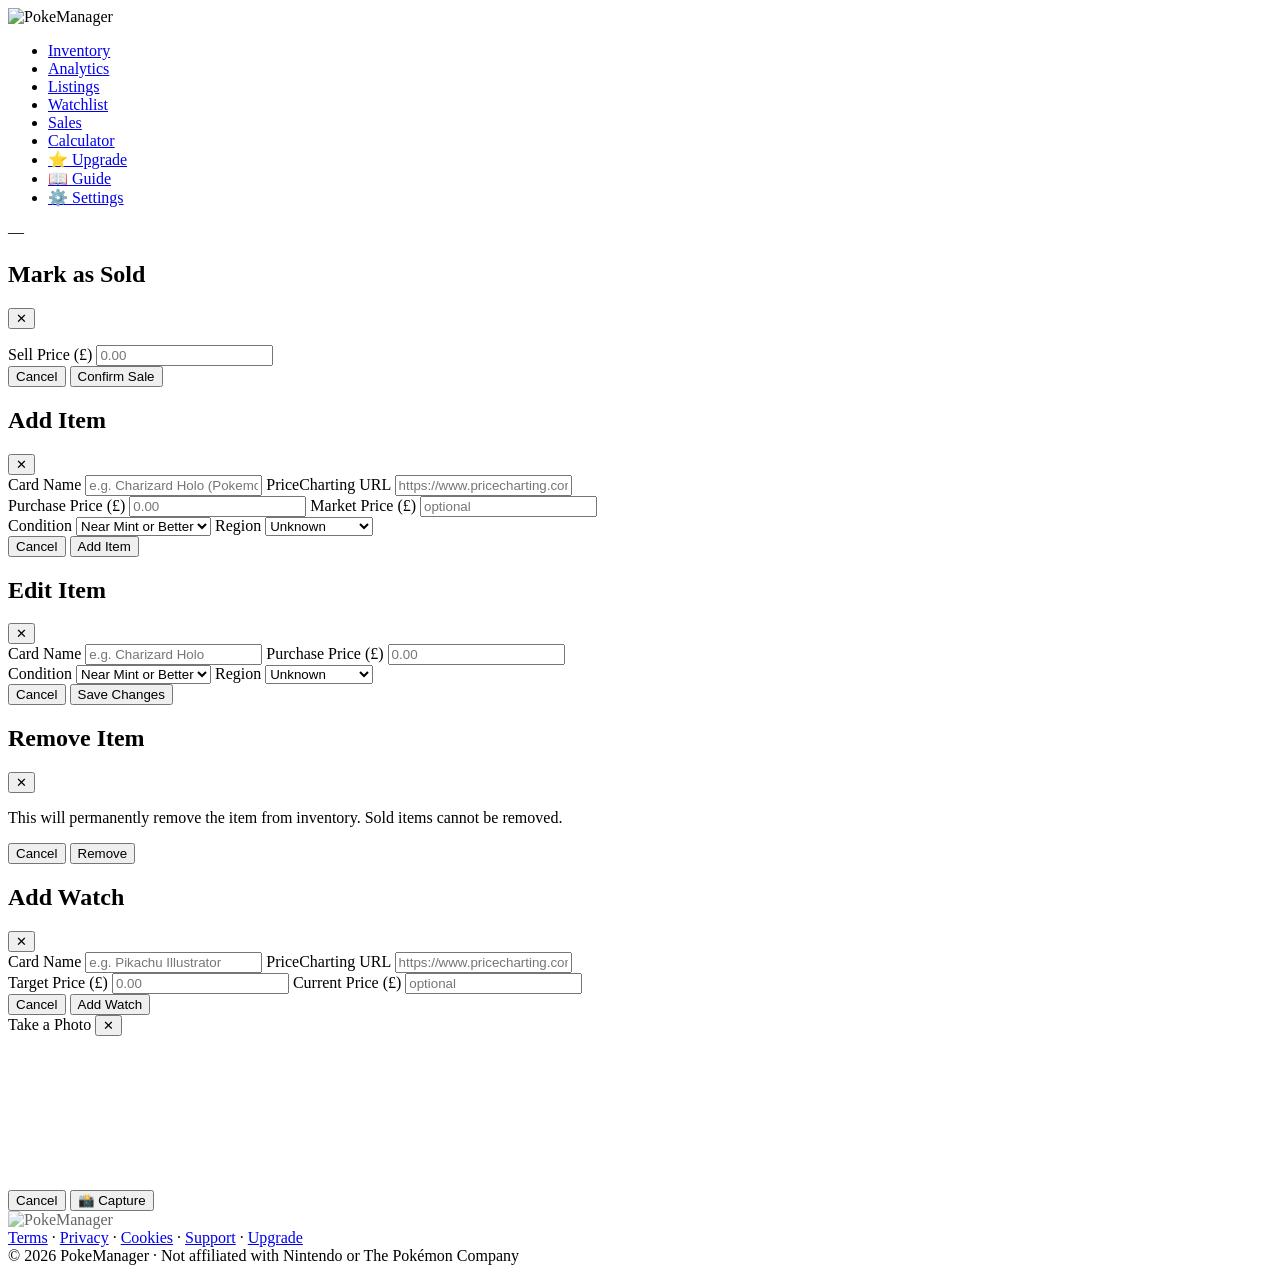
==== web/templates/index.html @ 5f5d4236 "feat: comprehensive onboarding modal + permanent Guide tab with full documentation" ====
<!DOCTYPE html>
<html lang="en">
<head>
  <meta charset="UTF-8" />
  <meta name="viewport" content="width=device-width, initial-scale=1, viewport-fit=cover" />
  <title>PokeManager</title>
  <link rel="stylesheet" href="/static/style.css?v=2" />
  <link rel="icon" type="image/png" sizes="32x32" href="/static/icons/favicon-32.png">
  <link rel="icon" type="image/png" sizes="16x16" href="/static/icons/favicon-16.png">
  <link rel="manifest" href="/static/manifest.json" />
  <meta name="theme-color" content="#6c63ff" />
  <meta name="mobile-web-app-capable" content="yes" />
  <meta name="apple-mobile-web-app-capable" content="yes" />
  <meta name="apple-mobile-web-app-status-bar-style" content="black-translucent" />
  <meta name="apple-mobile-web-app-title" content="PokeManager" />
  <script src="https://cdn.jsdelivr.net/npm/chart.js@4.4.3/dist/chart.umd.min.js"></script>
</head>
<body>
  <nav class="nav">
    <div class="nav-logo">
      <img src="/static/logo.png" alt="PokeManager" class="nav-logo-img">
    </div>
    <ul class="nav-links" id="nav-links">
      <li><a href="/" data-route="/" class="nav-link active">Inventory</a></li>
      <li><a href="/analytics" data-route="/analytics" class="nav-link">Analytics</a></li>
      <li><a href="/listings" data-route="/listings" class="nav-link">Listings</a></li>
      <li><a href="/watchlist"   data-route="/watchlist"   class="nav-link">Watchlist</a></li>
      <li><a href="/sales"      data-route="/sales"      class="nav-link">Sales</a></li>
      <li><a href="/calculator" data-route="/calculator" class="nav-link">Calculator</a></li>
      <li><a href="/upgrade"    data-route="/upgrade"    class="nav-link">⭐ Upgrade</a></li>
      <li><a href="/guide"      data-route="/guide"      class="nav-link">📖 Guide</a></li>
      <li><a href="/settings"   data-route="/settings"   class="nav-link">⚙️ Settings</a></li>
    </ul>
    <div class="nav-status" id="nav-status">
      <span class="status-dot"></span>
      <span id="status-text">—</span>
      <span id="nav-user" class="nav-user"></span>
    </div>
  </nav>

  <main id="app" class="main"></main>

  <!-- Sell Modal -->
  <div id="modal-sell" class="modal-overlay hidden">
    <div class="modal">
      <div class="modal-header">
        <h2>Mark as Sold</h2>
        <button class="modal-close" onclick="closeModal('modal-sell')">✕</button>
      </div>
      <div class="modal-body">
        <p id="sell-card-name" class="modal-subtitle"></p>
        <label class="form-label">
          Sell Price (£)
          <input id="sell-price-input" type="number" step="0.01" min="0" class="form-input" placeholder="0.00" />
        </label>
      </div>
      <div class="modal-footer">
        <button class="btn btn-ghost" onclick="closeModal('modal-sell')">Cancel</button>
        <button class="btn btn-success" onclick="confirmSell()">Confirm Sale</button>
      </div>
    </div>
  </div>

  <!-- Add Item Modal -->
  <div id="modal-add" class="modal-overlay hidden">
    <div class="modal">
      <div class="modal-header">
        <h2>Add Item</h2>
        <button class="modal-close" onclick="closeModal('modal-add')">✕</button>
      </div>
      <div class="modal-body">
        <label class="form-label">
          Card Name
          <input id="add-name" type="text" class="form-input" placeholder="e.g. Charizard Holo (Pokemon Base Set)" />
        </label>
        <label class="form-label">
          PriceCharting URL
          <input id="add-url" type="url" class="form-input" placeholder="https://www.pricecharting.com/game/..." />
        </label>
        <div class="form-row">
          <label class="form-label">
            Purchase Price (£)
            <input id="add-price" type="number" step="0.01" min="0" class="form-input" placeholder="0.00" />
          </label>
          <label class="form-label">
            Market Price (£)
            <input id="add-live" type="number" step="0.01" min="0" class="form-input" placeholder="optional" />
          </label>
        </div>
        <div class="form-row">
          <label class="form-label">
            Condition
            <select id="add-condition" class="form-input">
              <option value="Near mint or better">Near Mint or Better</option>
              <option value="Lightly played">Lightly Played</option>
              <option value="Moderately played">Moderately Played</option>
              <option value="Heavily played">Heavily Played</option>
              <option value="PSA 10">PSA 10</option>
              <option value="PSA 9">PSA 9</option>
              <option value="PSA 8">PSA 8</option>
              <option value="BGS 9.5">BGS 9.5</option>
              <option value="CGC 9">CGC 9</option>
            </select>
          </label>
          <label class="form-label">
            Region
            <select id="add-region" class="form-input">
              <option value="">Unknown</option>
              <option value="EN">English (EN)</option>
              <option value="JP">Japanese (JP)</option>
              <option value="KR">Korean (KR)</option>
            </select>
          </label>
        </div>
      </div>
      <div class="modal-footer">
        <button class="btn btn-ghost" onclick="closeModal('modal-add')">Cancel</button>
        <button class="btn btn-accent" onclick="confirmAdd()">Add Item</button>
      </div>
    </div>
  </div>

  <!-- Edit Item Modal -->
  <div id="modal-edit" class="modal-overlay hidden">
    <div class="modal">
      <div class="modal-header">
        <h2>Edit Item</h2>
        <button class="modal-close" onclick="closeModal('modal-edit')">✕</button>
      </div>
      <div class="modal-body">
        <label class="form-label">
          Card Name
          <input id="edit-name" type="text" class="form-input" placeholder="e.g. Charizard Holo" />
        </label>
        <label class="form-label">
          Purchase Price (£)
          <input id="edit-price" type="number" step="0.01" min="0" class="form-input" placeholder="0.00" />
        </label>
        <div class="form-row">
          <label class="form-label">
            Condition
            <select id="edit-condition" class="form-input">
              <option value="Near mint or better">Near Mint or Better</option>
              <option value="Lightly played">Lightly Played</option>
              <option value="Moderately played">Moderately Played</option>
              <option value="Heavily played">Heavily Played</option>
              <option value="PSA 10">PSA 10</option>
              <option value="PSA 9">PSA 9</option>
              <option value="PSA 8">PSA 8</option>
              <option value="BGS 9.5">BGS 9.5</option>
              <option value="CGC 9">CGC 9</option>
            </select>
          </label>
          <label class="form-label">
            Region
            <select id="edit-region" class="form-input">
              <option value="">Unknown</option>
              <option value="EN">English (EN)</option>
              <option value="JP">Japanese (JP)</option>
              <option value="KR">Korean (KR)</option>
            </select>
          </label>
        </div>
      </div>
      <div class="modal-footer">
        <button class="btn btn-ghost" onclick="closeModal('modal-edit')">Cancel</button>
        <button class="btn btn-accent" onclick="confirmEdit()">Save Changes</button>
      </div>
    </div>
  </div>

  <!-- Confirm Delete Modal -->
  <div id="modal-delete" class="modal-overlay hidden">
    <div class="modal modal-sm">
      <div class="modal-header">
        <h2>Remove Item</h2>
        <button class="modal-close" onclick="closeModal('modal-delete')">✕</button>
      </div>
      <div class="modal-body">
        <p id="delete-card-name" class="modal-subtitle"></p>
        <p class="text-muted">This will permanently remove the item from inventory. Sold items cannot be removed.</p>
      </div>
      <div class="modal-footer">
        <button class="btn btn-ghost" onclick="closeModal('modal-delete')">Cancel</button>
        <button class="btn btn-danger" onclick="confirmDelete()">Remove</button>
      </div>
    </div>
  </div>

  <!-- Add Watch Modal -->
  <div id="modal-watch" class="modal-overlay hidden">
    <div class="modal">
      <div class="modal-header">
        <h2>Add Watch</h2>
        <button class="modal-close" onclick="closeModal('modal-watch')">✕</button>
      </div>
      <div class="modal-body">
        <label class="form-label">
          Card Name
          <input id="watch-name" type="text" class="form-input" placeholder="e.g. Pikachu Illustrator" />
        </label>
        <label class="form-label">
          PriceCharting URL
          <input id="watch-url" type="url" class="form-input" placeholder="https://www.pricecharting.com/..." />
        </label>
        <div class="form-row">
          <label class="form-label">
            Target Price (£)
            <input id="watch-target" type="number" step="0.01" min="0" class="form-input" placeholder="0.00" />
          </label>
          <label class="form-label">
            Current Price (£)
            <input id="watch-current" type="number" step="0.01" min="0" class="form-input" placeholder="optional" />
          </label>
        </div>
      </div>
      <div class="modal-footer">
        <button class="btn btn-ghost" onclick="closeModal('modal-watch')">Cancel</button>
        <button class="btn btn-accent" onclick="confirmWatch()">Add Watch</button>
      </div>
    </div>
  </div>

  <!-- Listing drawer (slides in from right) -->
  <div id="drawer-overlay" class="drawer-overlay" onclick="closeDrawer()"></div>
  <aside id="listing-drawer" class="drawer"></aside>

  <!-- Camera modal (Feature 12) -->
  <div id="camera-modal" class="camera-modal">
    <div class="camera-modal-inner">
      <div class="camera-header">
        <span>Take a Photo</span>
        <button class="btn-icon" onclick="closeCamera()">✕</button>
      </div>
      <div class="camera-frame">
        <video id="camera-video" autoplay playsinline muted></video>
        <div class="card-outline"></div>
      </div>
      <canvas id="camera-canvas" style="display:none"></canvas>
      <div class="camera-actions">
        <button class="btn btn-ghost" onclick="closeCamera()">Cancel</button>
        <button class="btn btn-accent camera-shutter" onclick="capturePhoto()">📸 Capture</button>
      </div>
    </div>
  </div>

  <!-- Toast -->
  <div id="toast-container" class="toast-container"></div>

  <!-- Footer -->
  <footer class="app-footer">
    <div class="footer-inner">
      <div class="footer-logo">
        <img src="/static/logo.png" alt="PokeManager" style="height:24px;opacity:0.6">
      </div>
      <div class="footer-links">
        <a href="/terms" target="_blank">Terms</a>
        <span class="footer-dot">·</span>
        <a href="/privacy" target="_blank">Privacy</a>
        <span class="footer-dot">·</span>
        <a href="/cookies" target="_blank">Cookies</a>
        <span class="footer-dot">·</span>
        <a href="mailto:pokemanager@thesneakaz.xyz">Support</a>
        <span class="footer-dot">·</span>
        <a href="#" onclick="navigate('/upgrade');return false">Upgrade</a>
      </div>
      <div class="footer-copy">
        © 2026 PokeManager · Not affiliated with Nintendo or The Pokémon Company
      </div>
    </div>
  </footer>

  <script src="/static/app.js?v=2"></script>
  <script>
    if ('serviceWorker' in navigator) {
      navigator.serviceWorker.register('/static/sw.js')
        .catch(err => console.warn('[PWA] SW registration failed:', err));
    }
  </script>
</body>
</html>
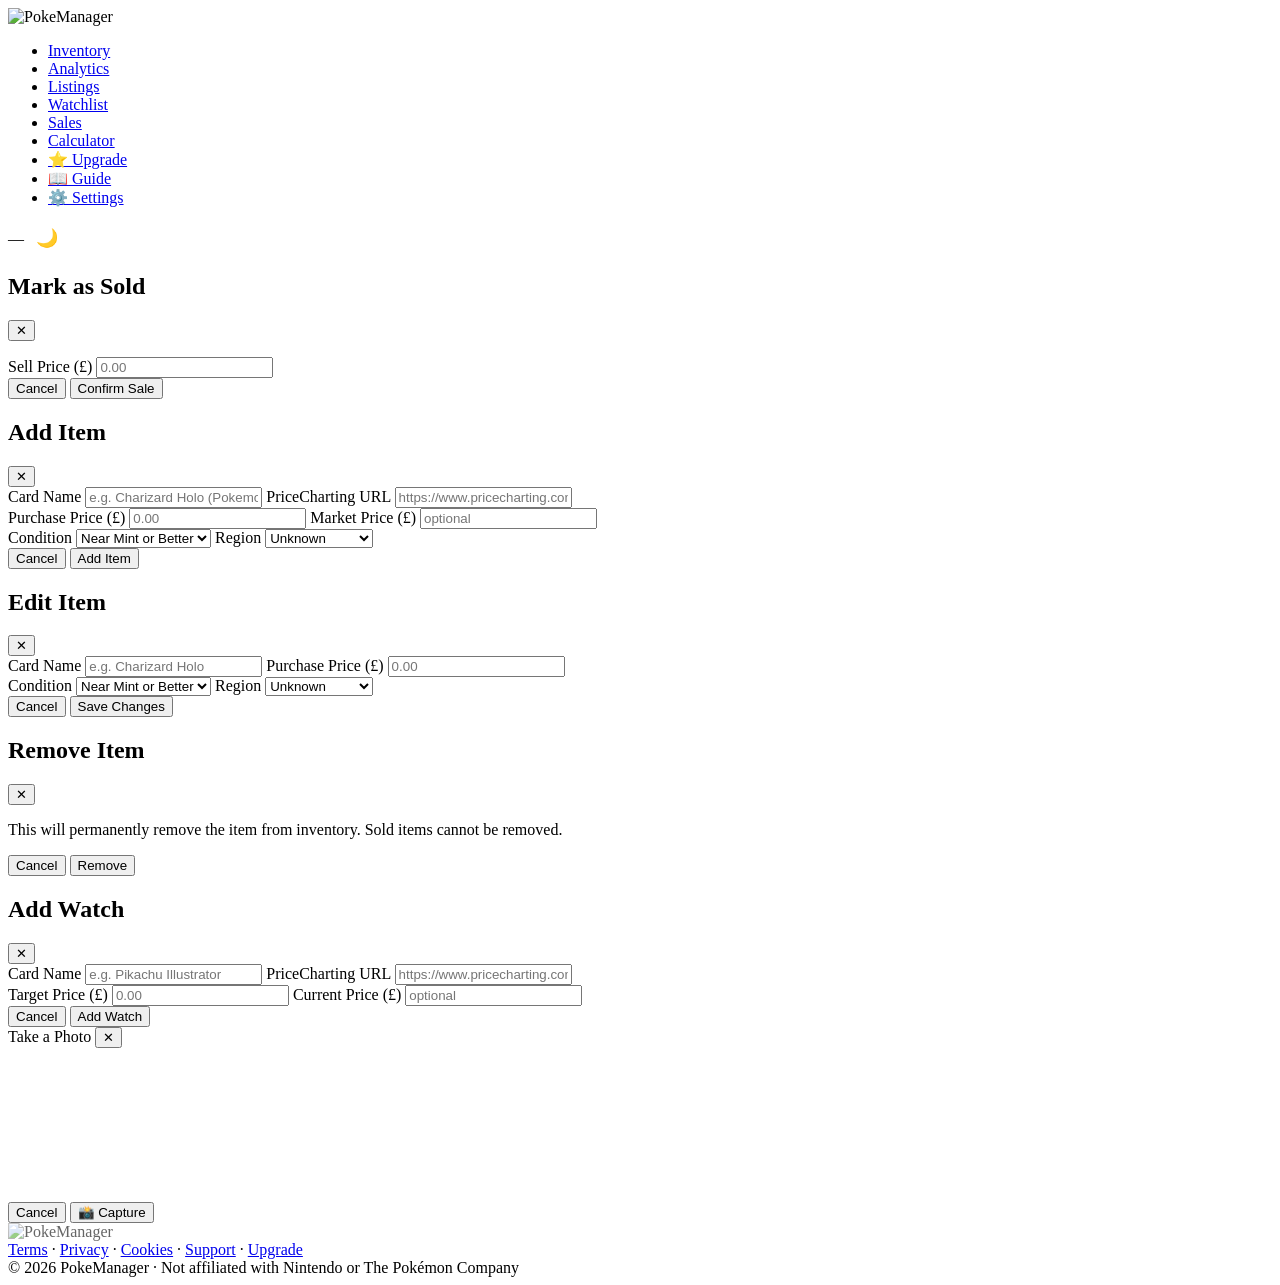
==== commit b3fc2b27: "feat: dark/light mode toggle, redesigned marketing login page with animations" ====
--- a/web/templates/index.html
+++ b/web/templates/index.html
@@ -34,6 +34,9 @@
     <div class="nav-status" id="nav-status">
       <span class="status-dot"></span>
       <span id="status-text">—</span>
+      <button onclick="toggleTheme()" style="background:none;border:none;cursor:pointer;font-size:18px;padding:4px 8px;border-radius:4px;transition:0.15s ease;color:var(--text-muted)" title="Toggle theme" onmouseover="this.style.background='var(--surface2)'" onmouseout="this.style.background='none'">
+        <span id="theme-icon">🌙</span>
+      </button>
       <span id="nav-user" class="nav-user"></span>
     </div>
   </nav>
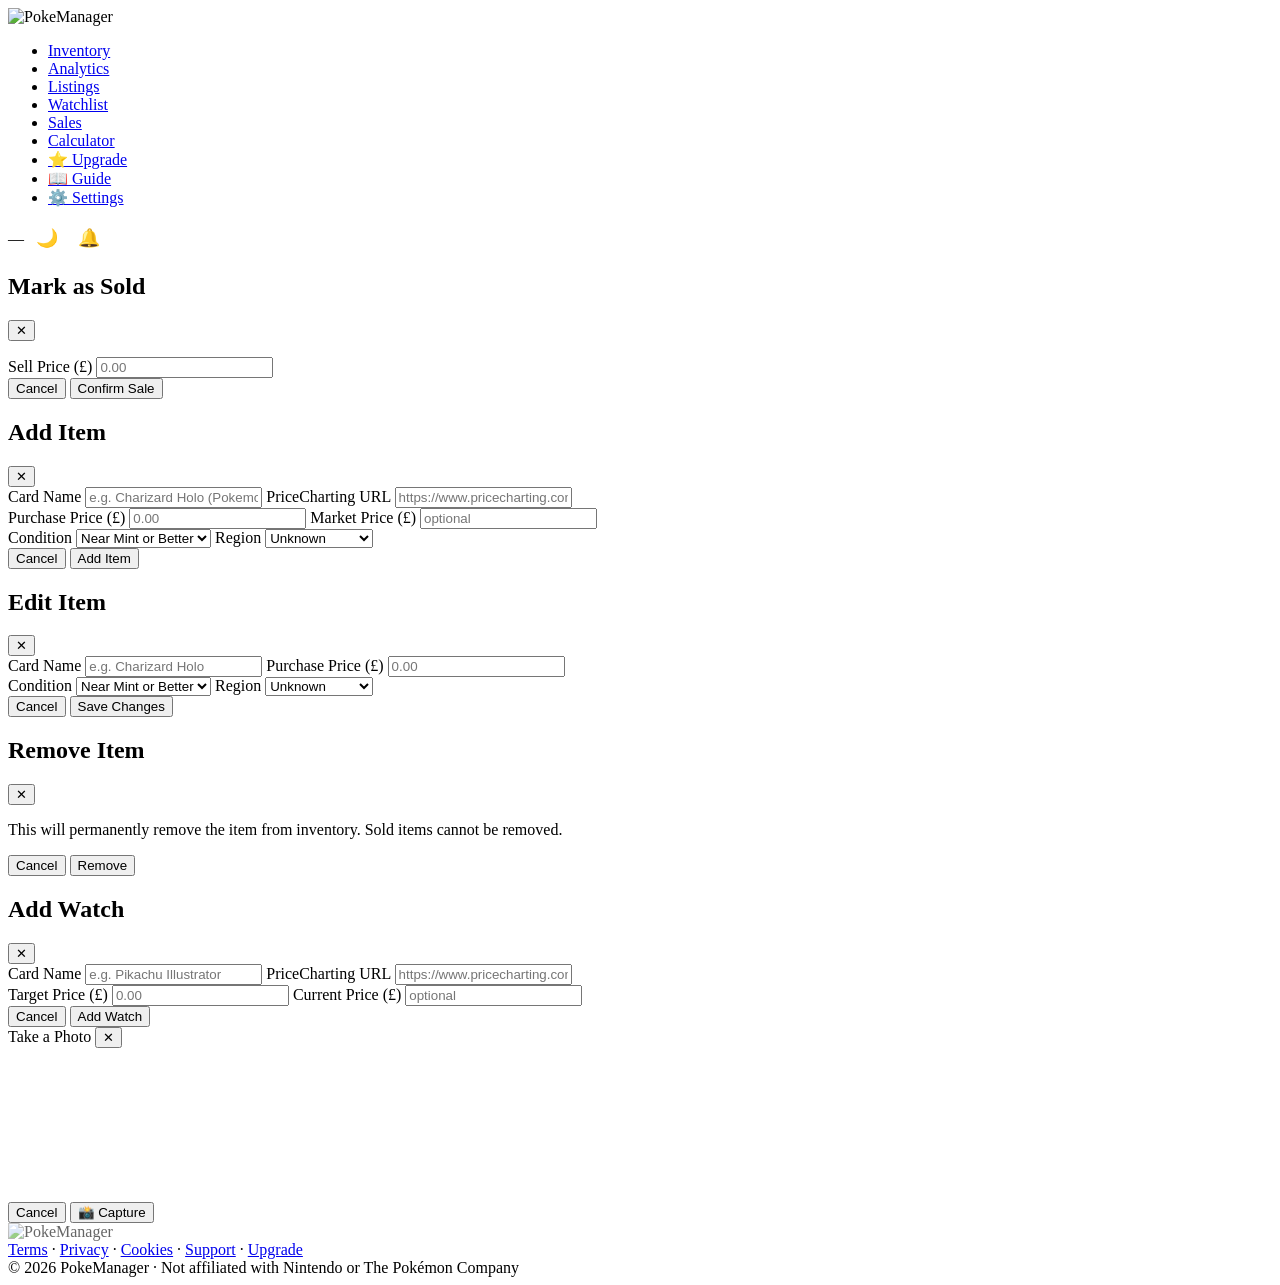
==== commit baceb062: "feat: UI polish - hover lift, page transitions, skeleton loaders, smooth toasts, notification center" ====
--- a/web/templates/index.html
+++ b/web/templates/index.html
@@ -37,6 +37,10 @@
       <button onclick="toggleTheme()" style="background:none;border:none;cursor:pointer;font-size:18px;padding:4px 8px;border-radius:4px;transition:0.15s ease;color:var(--text-muted)" title="Toggle theme" onmouseover="this.style.background='var(--surface2)'" onmouseout="this.style.background='none'">
         <span id="theme-icon">🌙</span>
       </button>
+      <button onclick="navigate('/notifications')" style="background:none;border:none;cursor:pointer;font-size:18px;padding:4px 8px;border-radius:4px;transition:0.15s ease;color:var(--text-muted);position:relative;margin-right:4px" title="Notifications" onmouseover="this.style.background='var(--surface2)'" onmouseout="this.style.background='none'">
+        🔔
+        <span id="notif-badge" style="position:absolute;top:-2px;right:0;background:var(--danger);color:white;border-radius:10px;font-size:10px;padding:1px 5px;display:none;align-items:center;justify-content:center;min-width:20px;text-align:center;font-weight:700"></span>
+      </button>
       <span id="nav-user" class="nav-user"></span>
     </div>
   </nav>
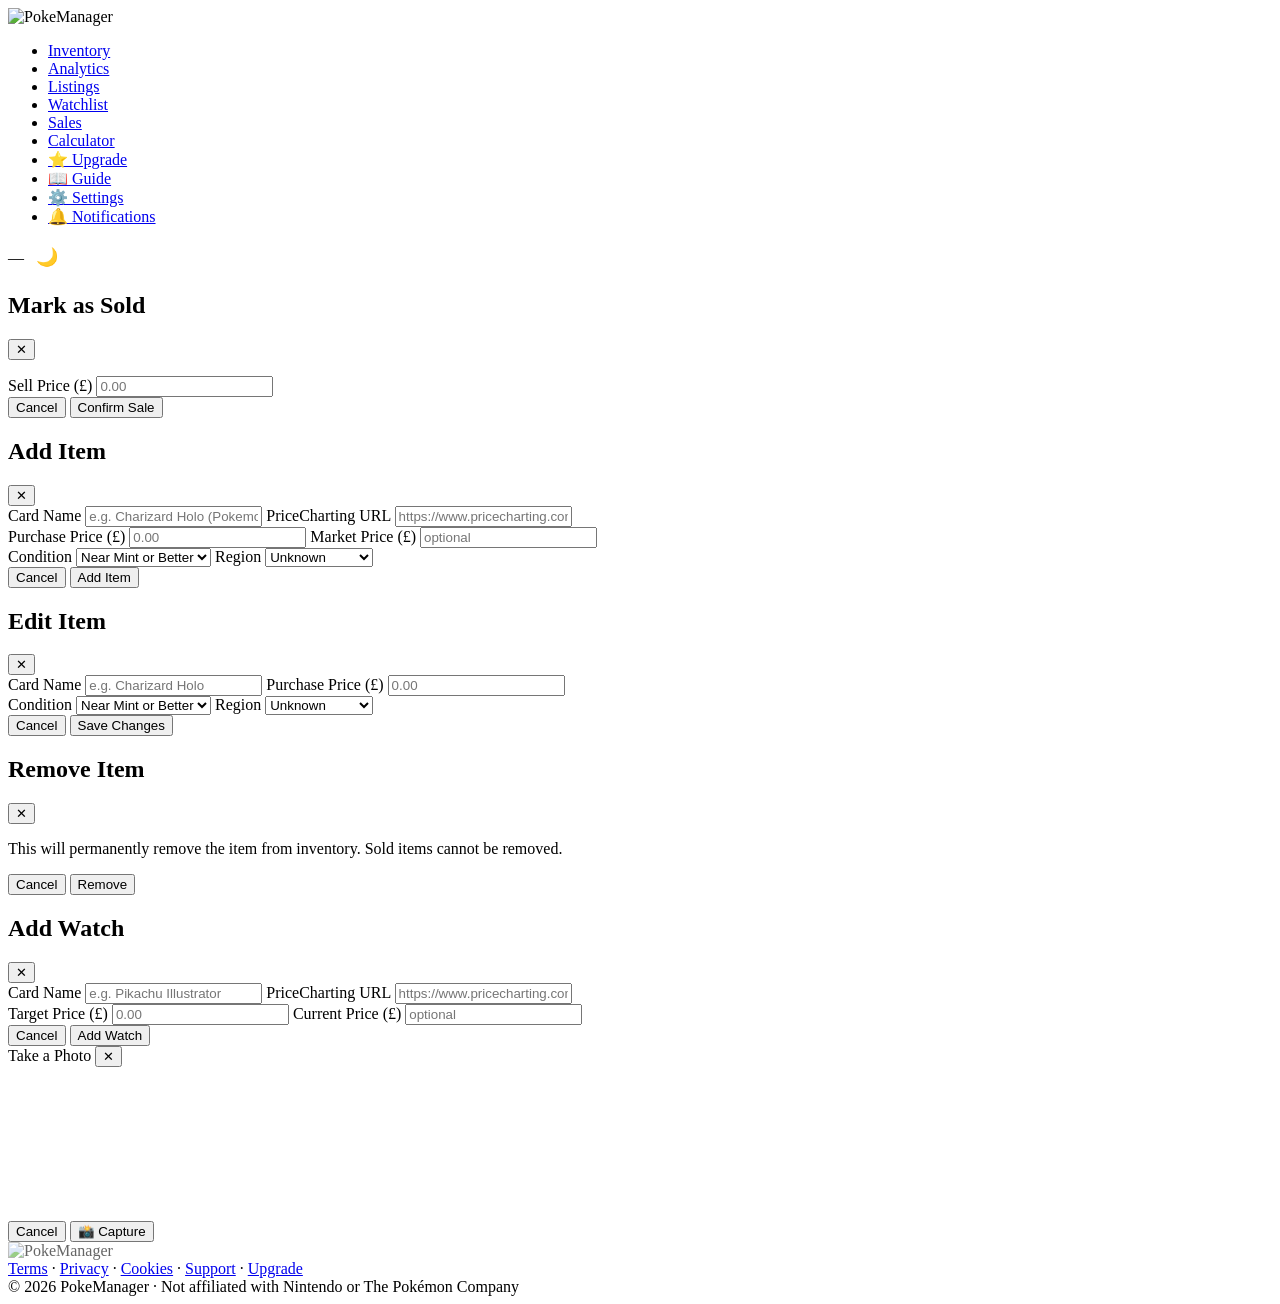
==== commit 29659343: "fix: notifications as full page nav item like other sidebar links" ====
--- a/web/templates/index.html
+++ b/web/templates/index.html
@@ -30,16 +30,16 @@
       <li><a href="/upgrade"    data-route="/upgrade"    class="nav-link">⭐ Upgrade</a></li>
       <li><a href="/guide"      data-route="/guide"      class="nav-link">📖 Guide</a></li>
       <li><a href="/settings"   data-route="/settings"   class="nav-link">⚙️ Settings</a></li>
+      <li><a href="/notifications" data-route="/notifications" class="nav-link" style="position:relative">
+        🔔 Notifications
+        <span id="notif-badge" style="position:absolute;top:50%;right:8px;transform:translateY(-50%);background:var(--danger);color:white;border-radius:10px;font-size:10px;padding:1px 6px;display:none;min-width:16px;text-align:center;font-weight:700"></span>
+      </a></li>
     </ul>
     <div class="nav-status" id="nav-status">
       <span class="status-dot"></span>
       <span id="status-text">—</span>
       <button onclick="toggleTheme()" style="background:none;border:none;cursor:pointer;font-size:18px;padding:4px 8px;border-radius:4px;transition:0.15s ease;color:var(--text-muted)" title="Toggle theme" onmouseover="this.style.background='var(--surface2)'" onmouseout="this.style.background='none'">
         <span id="theme-icon">🌙</span>
-      </button>
-      <button onclick="navigate('/notifications')" style="background:none;border:none;cursor:pointer;font-size:18px;padding:4px 8px;border-radius:4px;transition:0.15s ease;color:var(--text-muted);position:relative;margin-right:4px" title="Notifications" onmouseover="this.style.background='var(--surface2)'" onmouseout="this.style.background='none'">
-        🔔
-        <span id="notif-badge" style="position:absolute;top:-2px;right:0;background:var(--danger);color:white;border-radius:10px;font-size:10px;padding:1px 5px;display:none;align-items:center;justify-content:center;min-width:20px;text-align:center;font-weight:700"></span>
       </button>
       <span id="nav-user" class="nav-user"></span>
     </div>
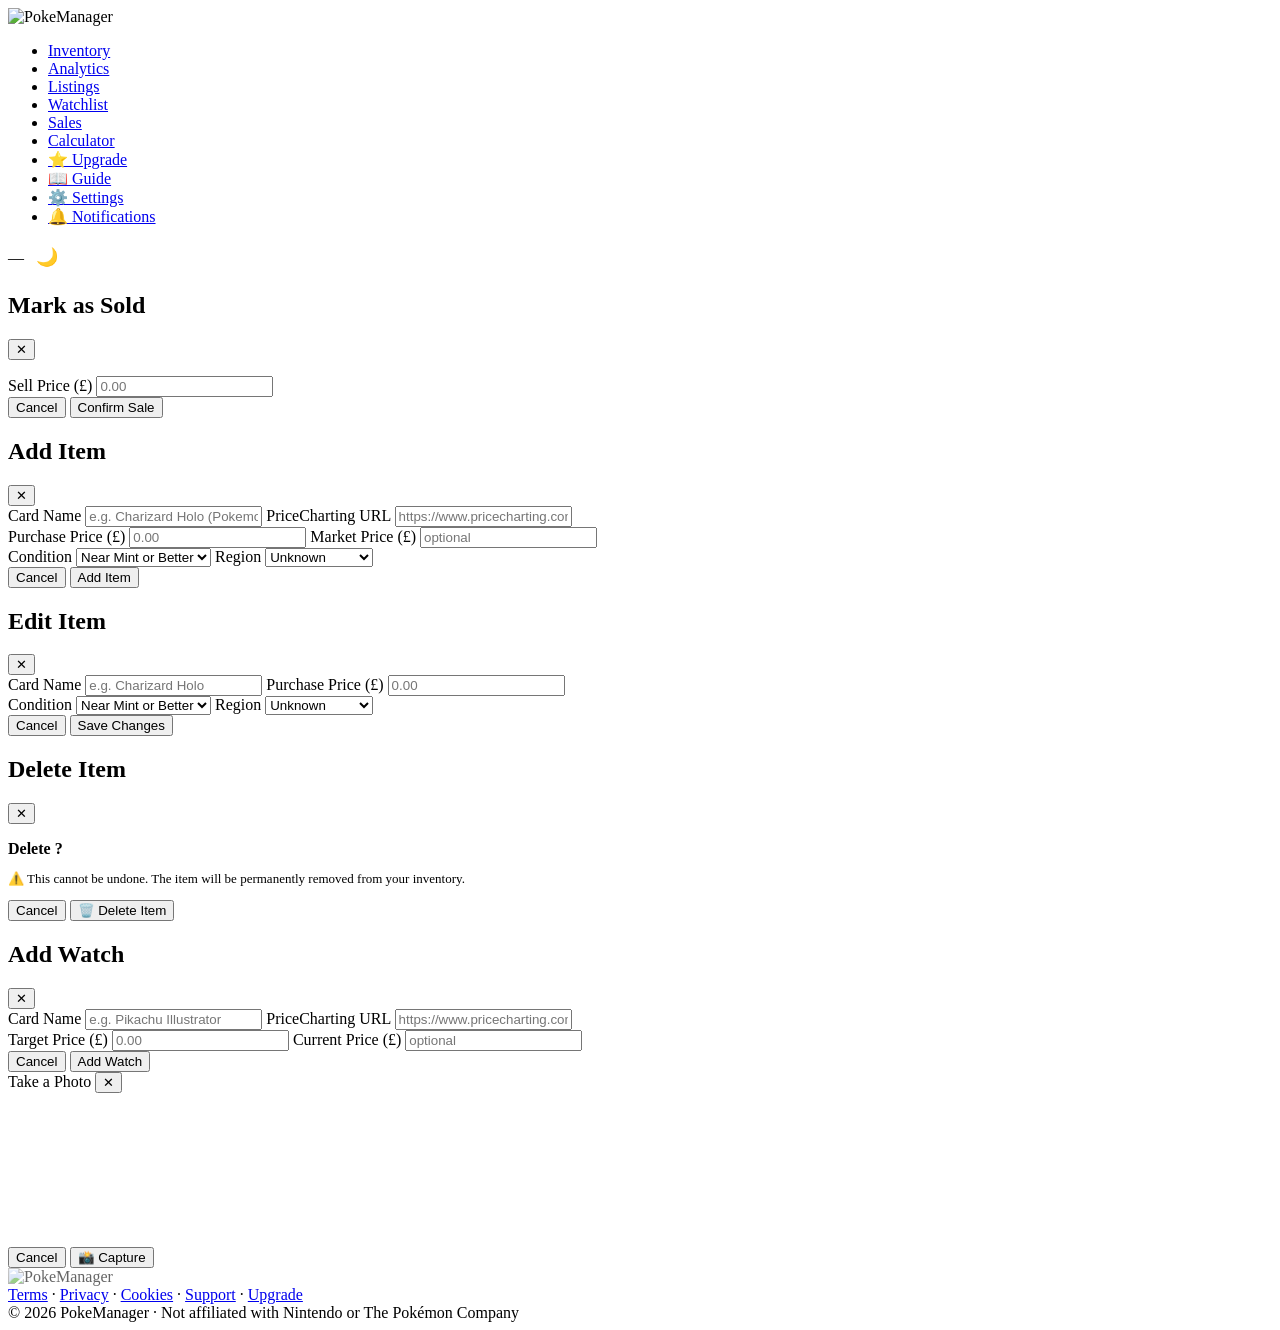
==== commit f4ea48df: "fix: address all critical and high-priority pre-launch issues Critical Fixes: - Remove verbose conso" ====
--- a/web/templates/index.html
+++ b/web/templates/index.html
@@ -4,7 +4,7 @@
   <meta charset="UTF-8" />
   <meta name="viewport" content="width=device-width, initial-scale=1, viewport-fit=cover" />
   <title>PokeManager</title>
-  <link rel="stylesheet" href="/static/style.css?v=2" />
+  <link rel="stylesheet" href="/static/style.css?v=3" />
   <link rel="icon" type="image/png" sizes="32x32" href="/static/icons/favicon-32.png">
   <link rel="icon" type="image/png" sizes="16x16" href="/static/icons/favicon-16.png">
   <link rel="manifest" href="/static/manifest.json" />
@@ -30,9 +30,9 @@
       <li><a href="/upgrade"    data-route="/upgrade"    class="nav-link">⭐ Upgrade</a></li>
       <li><a href="/guide"      data-route="/guide"      class="nav-link">📖 Guide</a></li>
       <li><a href="/settings"   data-route="/settings"   class="nav-link">⚙️ Settings</a></li>
-      <li><a href="/notifications" data-route="/notifications" class="nav-link" style="position:relative">
+      <li><a href="/notifications" data-route="/notifications" class="nav-link" style="display:flex;align-items:center;gap:8px;width:100%">
         🔔 Notifications
-        <span id="notif-badge" style="position:absolute;top:50%;right:8px;transform:translateY(-50%);background:var(--danger);color:white;border-radius:10px;font-size:10px;padding:1px 6px;display:none;min-width:16px;text-align:center;font-weight:700"></span>
+        <span id="notif-badge" style="margin-left:auto;background:var(--danger);color:white;border-radius:10px;font-size:10px;padding:2px 6px;min-width:18px;height:18px;display:none;align-items:center;justify-content:center;text-align:center;flex-shrink:0;font-weight:700;line-height:1"></span>
       </a></li>
     </ul>
     <div class="nav-status" id="nav-status">
@@ -180,16 +180,16 @@
   <div id="modal-delete" class="modal-overlay hidden">
     <div class="modal modal-sm">
       <div class="modal-header">
-        <h2>Remove Item</h2>
+        <h2>Delete Item</h2>
         <button class="modal-close" onclick="closeModal('modal-delete')">✕</button>
       </div>
       <div class="modal-body">
-        <p id="delete-card-name" class="modal-subtitle"></p>
-        <p class="text-muted">This will permanently remove the item from inventory. Sold items cannot be removed.</p>
+        <p style="font-size:16px;font-weight:600;margin-bottom:8px">Delete <span id="delete-card-name" style="color:var(--accent)"></span>?</p>
+        <p class="text-muted" style="color:var(--danger);font-size:13px">⚠️ This cannot be undone. The item will be permanently removed from your inventory.</p>
       </div>
       <div class="modal-footer">
         <button class="btn btn-ghost" onclick="closeModal('modal-delete')">Cancel</button>
-        <button class="btn btn-danger" onclick="confirmDelete()">Remove</button>
+        <button class="btn btn-danger" onclick="confirmDelete()">🗑️ Delete Item</button>
       </div>
     </div>
   </div>
@@ -277,7 +277,7 @@
     </div>
   </footer>
 
-  <script src="/static/app.js?v=2"></script>
+  <script src="/static/app.js?v=3"></script>
   <script>
     if ('serviceWorker' in navigator) {
       navigator.serviceWorker.register('/static/sw.js')
